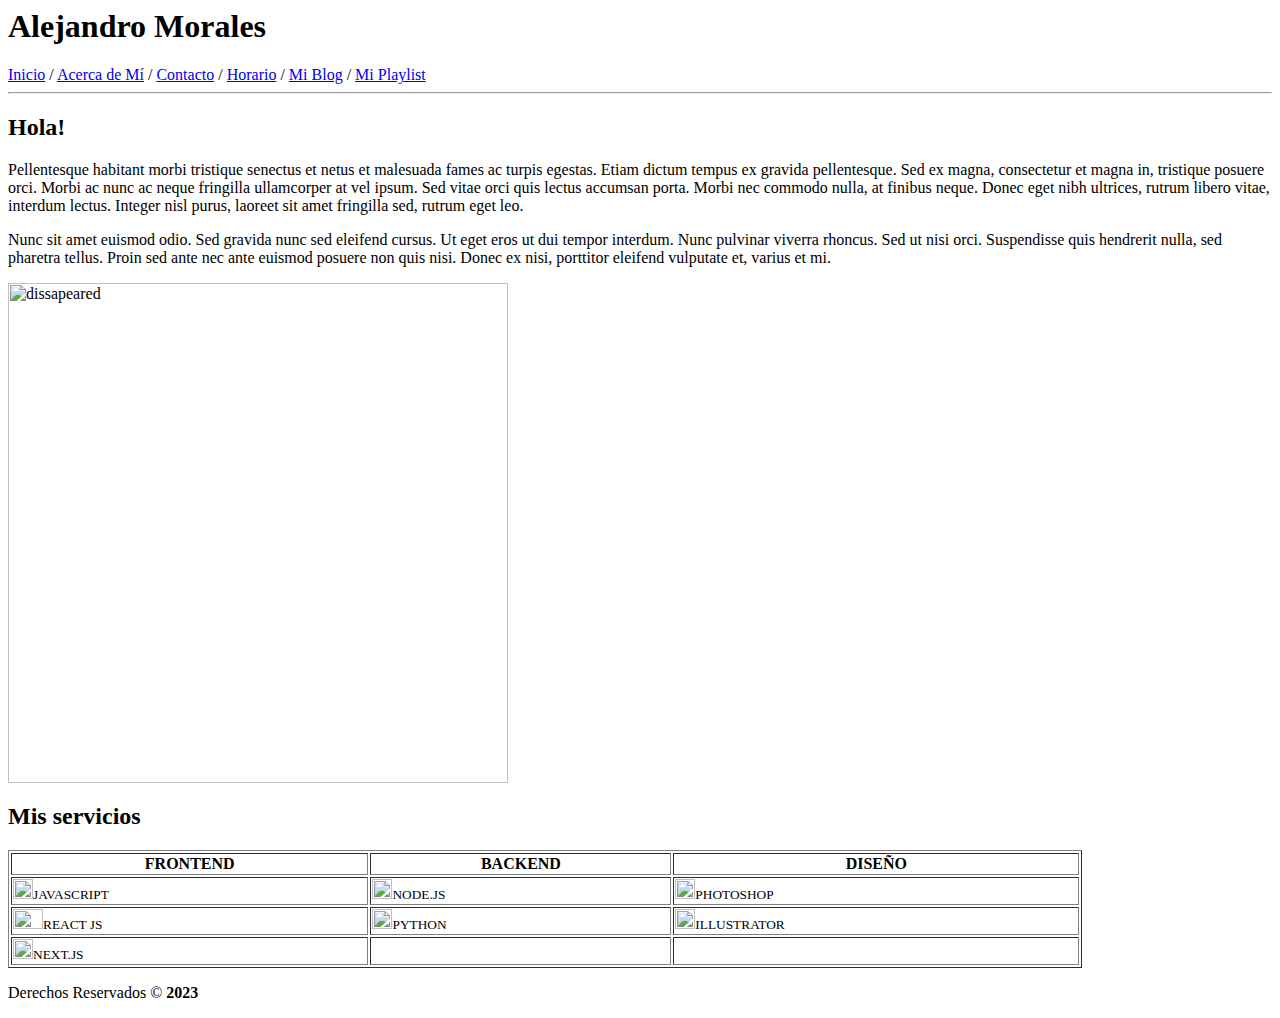
==== acerca_de_mi.html @ b440c9bf "wrap with main tag" ====
<html>

<head>
    <title>Mi primer blog</title>
</head>

<body>
    <header>
        <h1>Alejandro Morales</h1>
        <nav>
            <a href="./index.html">Inicio</a> <span>/</span>
            <a href="./acerca_de_mi.html">Acerca de Mí</a> <span>/</span>
            <a href="./contacto.html">Contacto</a> <span>/</span>
            <a href="./horario.html">Horario</a> <span>/</span>
            <a href="./mi_blog.html">Mi Blog</a> <span>/</span>
            <a href="./mi_playlist.html">Mi Playlist</a>
        </nav>
        <hr>
    </header>
    <main>
        <h2>Hola!</h2>
        <p>Pellentesque habitant morbi tristique senectus et netus et malesuada fames ac turpis egestas. Etiam dictum
            tempus
            ex gravida pellentesque. Sed ex magna, consectetur et magna in, tristique posuere orci. Morbi ac nunc ac
            neque
            fringilla ullamcorper at vel ipsum. Sed vitae orci quis lectus accumsan porta. Morbi nec commodo nulla, at
            finibus neque. Donec eget nibh ultrices, rutrum libero vitae, interdum lectus. Integer nisl purus, laoreet
            sit
            amet fringilla sed, rutrum eget leo.</p>
        <p>Nunc sit amet euismod odio. Sed gravida nunc sed eleifend cursus. Ut eget eros ut dui tempor interdum. Nunc
            pulvinar viverra rhoncus. Sed ut nisi orci. Suspendisse quis hendrerit nulla, sed pharetra tellus. Proin sed
            ante nec ante euismod posuere non quis nisi. Donec ex nisi, porttitor eleifend vulputate et, varius et mi.
        </p>
        <img src="./assets/images/acerca_de_mi.jpg" width="500" alt="dissapeared" />
        </br>
        <h2>Mis servicios</h2>
        <table border="1" width="85%">
            <tr>
                <th>FRONTEND</th>
                <th>BACKEND</th>
                <th>DISEÑO</th>
            </tr>
            <tr>
                <td><img src="https://upload.wikimedia.org/wikipedia/commons/thumb/9/99/Unofficial_JavaScript_logo_2.svg/800px-Unofficial_JavaScript_logo_2.svg.png"
                        width="20" height="20" alt="logo_out"><small>JAVASCRIPT</small></td>
                <td><img src="https://png2.cleanpng.com/sh/dc4c1ba628baebfc2981be6e3094924a/L0KzQYm3VMI2N5d1j5H0aYP2gLBuTf5wbJYyguU2anH5ccTqkvlxfF58fdQ2YYDzfLrqggRqd58yfep5cnX2g37xk71kd551RadqZUDpSIXsVfU4PWQ8RqI9NkS8RIaBUcUzPGcAS6ICMEO7Roq1kP5o/kisspng-node-js-javascript-web-application-express-js-comp-5ae0f84e5e7537.0464945815246930703869.png"
                        width="20" height="20" alt="logo_out"><small>NODE.JS</small></td>
                <td><img src="https://1000marcas.net/wp-content/uploads/2020/01/Photoshop-Logo.png" width="20"
                        height="20" alt="logo_out"><small>PHOTOSHOP</small></td>
            </tr>
            <tr>
                <td><img src="https://wiki.tino.org/wp-content/uploads/2021/09/pasted-image-0.png" width="30"
                        height="20" alt="logo_out"><small>REACT JS</small></td>
                <td><img src="https://upload.wikimedia.org/wikipedia/commons/c/c3/Python-logo-notext.svg" width="20"
                        height="20" alt="logo_out"><small>PYTHON</small></td>
                <td><img src="https://hostore.com.uy/wp-content/uploads/2018/04/illustrator.png" width="20" height="20"
                        alt="logo_out"><small>ILLUSTRATOR</small></td>
            </tr>
            <tr>
                <td><img src="https://www.aplyca.com/_next/image?url=https%3A%2F%2Fimages.ctfassets.net%2Fc63hsprlvlya%2FIacLLeOBR5WCvdCPqKuff%2Fa57a4dc79978ad9e141972054ce9f71e%2Fnextjs3.webp&w=1080&q=75"
                        width="20" height="20" alt="logo_out"><small>NEXT.JS</small></td>
                <td></td>
                <td></td>
            </tr>
        </table>
    </main>
    <footer>
        <p>Derechos Reservados &copy; <strong>2023</strong></p>
    </footer>
</body>

</html>
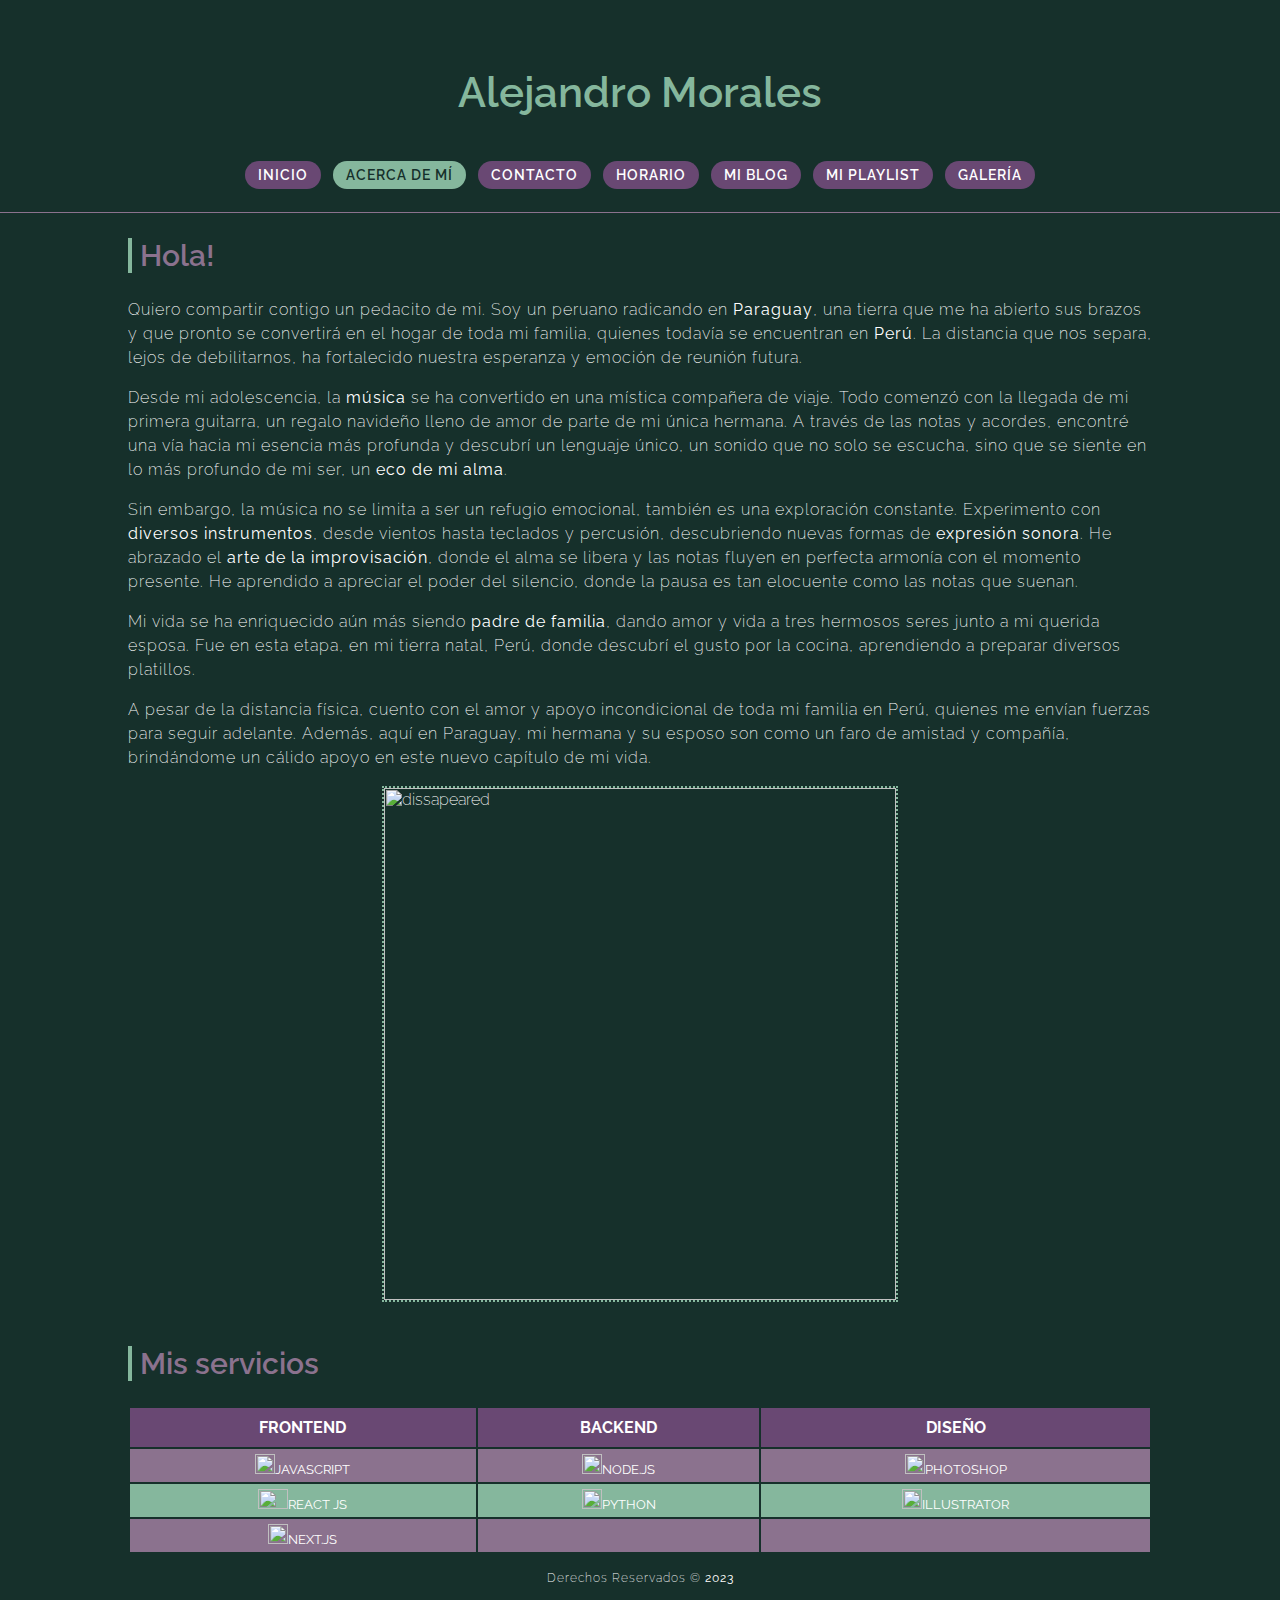
==== commit 997b9261: "some font change to strong" ====
--- a/acerca_de_mi.html
+++ b/acerca_de_mi.html
@@ -2,6 +2,8 @@
 
 <head>
     <title>Mi primer blog</title>
+    <link rel="stylesheet" href="./assets/css/styles.css" type="text/css">
+    <link rel="stylesheet" href="./assets/css/acerca_de_mi.css" type="text/css">
 </head>
 
 <body>
@@ -9,59 +11,81 @@
         <h1>Alejandro Morales</h1>
         <nav>
             <a href="./index.html">Inicio</a> <span>/</span>
-            <a href="./acerca_de_mi.html">Acerca de Mí</a> <span>/</span>
+            <a href="./acerca_de_mi.html" class="active">Acerca de Mí</a> <span>/</span>
             <a href="./contacto.html">Contacto</a> <span>/</span>
             <a href="./horario.html">Horario</a> <span>/</span>
             <a href="./mi_blog.html">Mi Blog</a> <span>/</span>
-            <a href="./mi_playlist.html">Mi Playlist</a>
+            <a href="./mi_playlist.html">Mi Playlist</a><span>/</span>
+            <a href="./galeria.html">Galería</a>
         </nav>
         <hr>
     </header>
     <main>
         <h2>Hola!</h2>
-        <p>Pellentesque habitant morbi tristique senectus et netus et malesuada fames ac turpis egestas. Etiam dictum
-            tempus
-            ex gravida pellentesque. Sed ex magna, consectetur et magna in, tristique posuere orci. Morbi ac nunc ac
-            neque
-            fringilla ullamcorper at vel ipsum. Sed vitae orci quis lectus accumsan porta. Morbi nec commodo nulla, at
-            finibus neque. Donec eget nibh ultrices, rutrum libero vitae, interdum lectus. Integer nisl purus, laoreet
-            sit
-            amet fringilla sed, rutrum eget leo.</p>
-        <p>Nunc sit amet euismod odio. Sed gravida nunc sed eleifend cursus. Ut eget eros ut dui tempor interdum. Nunc
-            pulvinar viverra rhoncus. Sed ut nisi orci. Suspendisse quis hendrerit nulla, sed pharetra tellus. Proin sed
-            ante nec ante euismod posuere non quis nisi. Donec ex nisi, porttitor eleifend vulputate et, varius et mi.
+        <p>Quiero compartir contigo un pedacito de mi. Soy un peruano
+            radicando en <strong>Paraguay</strong>, una tierra que me ha abierto sus brazos y que pronto se convertirá
+            en el hogar de toda mi familia, quienes todavía se encuentran en <strong>Perú</strong>. La distancia que nos
+            separa, lejos de debilitarnos, ha fortalecido nuestra esperanza y emoción de reunión futura.
         </p>
-        <img src="./assets/images/acerca_de_mi.jpg" width="500" alt="dissapeared" />
+        <p>Desde mi adolescencia, la <strong>música</strong> se ha convertido en una mística compañera de viaje. Todo comenzó con la
+            llegada de mi primera guitarra, un regalo navideño lleno de amor de parte de mi única hermana. A través de
+            las notas y acordes, encontré una vía hacia mi esencia más profunda y descubrí un lenguaje único, un sonido
+            que no solo se escucha, sino que se siente en lo más profundo de mi ser, un <strong>eco de mi alma</strong>.
+        </p>
+        <p>Sin embargo, la música no se limita a ser un refugio emocional, también es una exploración constante.
+            Experimento con
+            <strong>diversos instrumentos</strong>, desde vientos hasta teclados y percusión, descubriendo nuevas formas de <strong>expresión
+            sonora</strong>. He abrazado el <strong>arte de la improvisación</strong>, donde el alma se libera y las notas fluyen en perfecta
+            armonía con el momento presente. He aprendido a apreciar el poder del silencio, donde la pausa
+            es tan elocuente como las notas que suenan.
+        </p>
+        <p>
+            Mi vida se ha enriquecido aún más siendo <strong>padre de familia</strong>, dando amor y vida a tres hermosos seres junto a
+            mi querida esposa. Fue en esta etapa, en mi tierra natal, Perú, donde descubrí el gusto por la cocina,
+            aprendiendo a preparar diversos platillos.
+        </p>
+        <p>A pesar de la distancia física, cuento con el amor y apoyo incondicional de toda mi familia en Perú, quienes
+            me envían fuerzas para seguir adelante. Además, aquí en Paraguay, mi hermana y su esposo son como un faro de
+            amistad y compañía, brindándome un cálido apoyo en este nuevo capítulo de mi vida.
+        </p>
+
+        <div>
+            <img src="./assets/images/acerca_de_mi.jpg" width="512" alt="dissapeared" />
+        </div>
         </br>
         <h2>Mis servicios</h2>
-        <table border="1" width="85%">
-            <tr>
-                <th>FRONTEND</th>
-                <th>BACKEND</th>
-                <th>DISEÑO</th>
-            </tr>
-            <tr>
-                <td><img src="https://upload.wikimedia.org/wikipedia/commons/thumb/9/99/Unofficial_JavaScript_logo_2.svg/800px-Unofficial_JavaScript_logo_2.svg.png"
-                        width="20" height="20" alt="logo_out"><small>JAVASCRIPT</small></td>
-                <td><img src="https://png2.cleanpng.com/sh/dc4c1ba628baebfc2981be6e3094924a/L0KzQYm3VMI2N5d1j5H0aYP2gLBuTf5wbJYyguU2anH5ccTqkvlxfF58fdQ2YYDzfLrqggRqd58yfep5cnX2g37xk71kd551RadqZUDpSIXsVfU4PWQ8RqI9NkS8RIaBUcUzPGcAS6ICMEO7Roq1kP5o/kisspng-node-js-javascript-web-application-express-js-comp-5ae0f84e5e7537.0464945815246930703869.png"
-                        width="20" height="20" alt="logo_out"><small>NODE.JS</small></td>
-                <td><img src="https://1000marcas.net/wp-content/uploads/2020/01/Photoshop-Logo.png" width="20"
-                        height="20" alt="logo_out"><small>PHOTOSHOP</small></td>
-            </tr>
-            <tr>
-                <td><img src="https://wiki.tino.org/wp-content/uploads/2021/09/pasted-image-0.png" width="30"
-                        height="20" alt="logo_out"><small>REACT JS</small></td>
-                <td><img src="https://upload.wikimedia.org/wikipedia/commons/c/c3/Python-logo-notext.svg" width="20"
-                        height="20" alt="logo_out"><small>PYTHON</small></td>
-                <td><img src="https://hostore.com.uy/wp-content/uploads/2018/04/illustrator.png" width="20" height="20"
-                        alt="logo_out"><small>ILLUSTRATOR</small></td>
-            </tr>
-            <tr>
-                <td><img src="https://www.aplyca.com/_next/image?url=https%3A%2F%2Fimages.ctfassets.net%2Fc63hsprlvlya%2FIacLLeOBR5WCvdCPqKuff%2Fa57a4dc79978ad9e141972054ce9f71e%2Fnextjs3.webp&w=1080&q=75"
-                        width="20" height="20" alt="logo_out"><small>NEXT.JS</small></td>
-                <td></td>
-                <td></td>
-            </tr>
+        <table width="100%" class="acerca_de_mi">
+            <thead>
+                <tr>
+                    <th>FRONTEND</th>
+                    <th>BACKEND</th>
+                    <th>DISEÑO</th>
+                </tr>
+            </thead>
+            <tbody>
+                <tr>
+                    <td><img src="https://upload.wikimedia.org/wikipedia/commons/thumb/9/99/Unofficial_JavaScript_logo_2.svg/800px-Unofficial_JavaScript_logo_2.svg.png"
+                            width="20" height="20" alt="logo_out"><small>JAVASCRIPT</small></td>
+                    <td><img src="https://upload.wikimedia.org/wikipedia/commons/d/d9/Node.js_logo.svg" width="20"
+                            height="20" alt="logo_out"><small>NODE.JS</small></td>
+                    <td><img src="https://1000marcas.net/wp-content/uploads/2020/01/Photoshop-Logo.png" width="20"
+                            height="20" alt="logo_out"><small>PHOTOSHOP</small></td>
+                </tr>
+                <tr>
+                    <td><img src="https://wiki.tino.org/wp-content/uploads/2021/09/pasted-image-0.png" width="30"
+                            height="20" alt="logo_out"><small>REACT JS</small></td>
+                    <td><img src="https://upload.wikimedia.org/wikipedia/commons/c/c3/Python-logo-notext.svg" width="20"
+                            height="20" alt="logo_out"><small>PYTHON</small></td>
+                    <td><img src="https://hostore.com.uy/wp-content/uploads/2018/04/illustrator.png" width="20"
+                            height="20" alt="logo_out"><small>ILLUSTRATOR</small></td>
+                </tr>
+                <tr>
+                    <td><img src="https://www.aplyca.com/_next/image?url=https%3A%2F%2Fimages.ctfassets.net%2Fc63hsprlvlya%2FIacLLeOBR5WCvdCPqKuff%2Fa57a4dc79978ad9e141972054ce9f71e%2Fnextjs3.webp&w=1080&q=75"
+                            width="20" height="20" alt="logo_out"><small>NEXT.JS</small></td>
+                    <td></td>
+                    <td></td>
+                </tr>
+            </tbody>
         </table>
     </main>
     <footer>
--- a/assets/css/styles.css
+++ b/assets/css/styles.css
@@ -0,0 +1,168 @@
+  @import url('https://fonts.googleapis.com/css2?family=Raleway:wght@200;400;600&display=swap');
+  @import url('./variables.css');
+
+  body {
+      background: var(--color-one);
+      color: var(--color-white);
+      font-size: 16px;
+      font-family: 'Raleway', sans-serif;
+      font-weight: 200;
+      margin: 0px;
+  }
+
+  header {
+      padding-top: 40px;
+  }
+
+  h1 {
+      font-size: 42px;
+      color: var(--color-four);
+      text-align: center;
+      font-weight: 600;
+      padding-bottom: 20px;
+  }
+
+  h2 {
+      font-size: 30px;
+      color: var(--color-three);
+      text-align: left;
+      font-weight: 600;
+      border-left-style: solid;
+      border-left-width: 4px;
+      border-left-color: var(--color-four);
+      padding-left: 8px;
+  }
+
+  nav {
+      text-align: center;
+      padding-bottom: 20px;
+  }
+
+  nav a {
+      text-decoration: none;
+      color: var(--color-white);
+      text-transform: uppercase;
+      font-size: 14px;
+      letter-spacing: 1px;
+      background-color: var(--color-two);
+      border-radius: 20px;
+      padding: 6px 13px;
+      margin-left: 4px;
+      margin-right: 4px;
+      font-weight: 600;
+  }
+
+  nav a:hover {
+    background-color: var(--color-three);
+  }
+
+  nav a.active {
+      background-color: var(--color-four);
+      color: var(--color-one);
+  }
+
+  nav span {
+      display: none;
+  }
+
+  ul li a {
+      text-decoration: none;
+      color: var(--color-white);
+      font-size: 14px;
+      letter-spacing: 1px;
+  }
+
+  main {
+      width: 1024px;
+      margin: 0px auto;
+  }
+
+  footer {
+      text-align: center;
+      font-size: 12px;
+  }
+
+  div img {
+      margin: 0px auto;
+      display: block;
+      border-style: dotted;
+      border-width: 2px;
+      border-color: var(--color-four);
+  }
+
+  hr {
+      height: 1px;
+      background: var(--color-three);
+      border: none;
+  }
+
+table {
+    border: 1px;
+}
+
+  table thead tr th {
+    padding-top: 10px;
+    padding-bottom: 10px;
+
+  }
+
+  table tbody tr td {
+    padding-top: 5px;
+    padding-bottom: 5px;
+    text-align: center;
+  }
+
+  p {
+    line-height: 24px;
+    letter-spacing: 1px;
+  }
+
+/*social media links*/
+ul.social-media {
+    display:flex;
+    gap: 8px;
+    list-style: none;
+    margin: 0px;
+    padding: 0px;
+    margin-top: 5px;
+}
+
+  ul.social-media > li > a > svg {
+    width: 20px;
+    height: 20px;
+    fill: white;
+}
+
+ul.social-media > li > a {
+    display: flex;
+    gap: 8px;
+    align-items: center;
+    padding-left: 8px;
+    padding-right: 8px;
+}
+
+ul li a {
+    border-radius: 4px;
+    display:inline-block;
+    padding: 4px;
+    font-weight: 600;
+}
+
+ul li a.facebook {
+    background-color:#4267b2;    
+}
+ul li a.facebook:hover {
+    background-color: #6f82a9;
+  }
+ul li a.twitter {
+    background-color: #1f9cea;
+}
+ul li a.twitter:hover {
+    background-color:#69bbee;
+  }
+ul li a.linkedin {
+    background-color:#0277b5;
+}
+ul li a.linkedin:hover {
+    background-color: #50829c;
+  }--- a/assets/css/acerca_de_mi.css
+++ b/assets/css/acerca_de_mi.css
@@ -0,0 +1,17 @@
+table > thead > tr {
+    background-color: var(--color-two); 
+}
+
+table > thead > tr > th:nth-child(2) {
+ background-color: var(--color-two); 
+}
+
+table > tbody > tr:nth-child(odd) {
+ background-color: var(--color-three);
+}
+
+table > tbody > tr:nth-child(even) {
+ background-color: var(--color-four);
+}
+
+
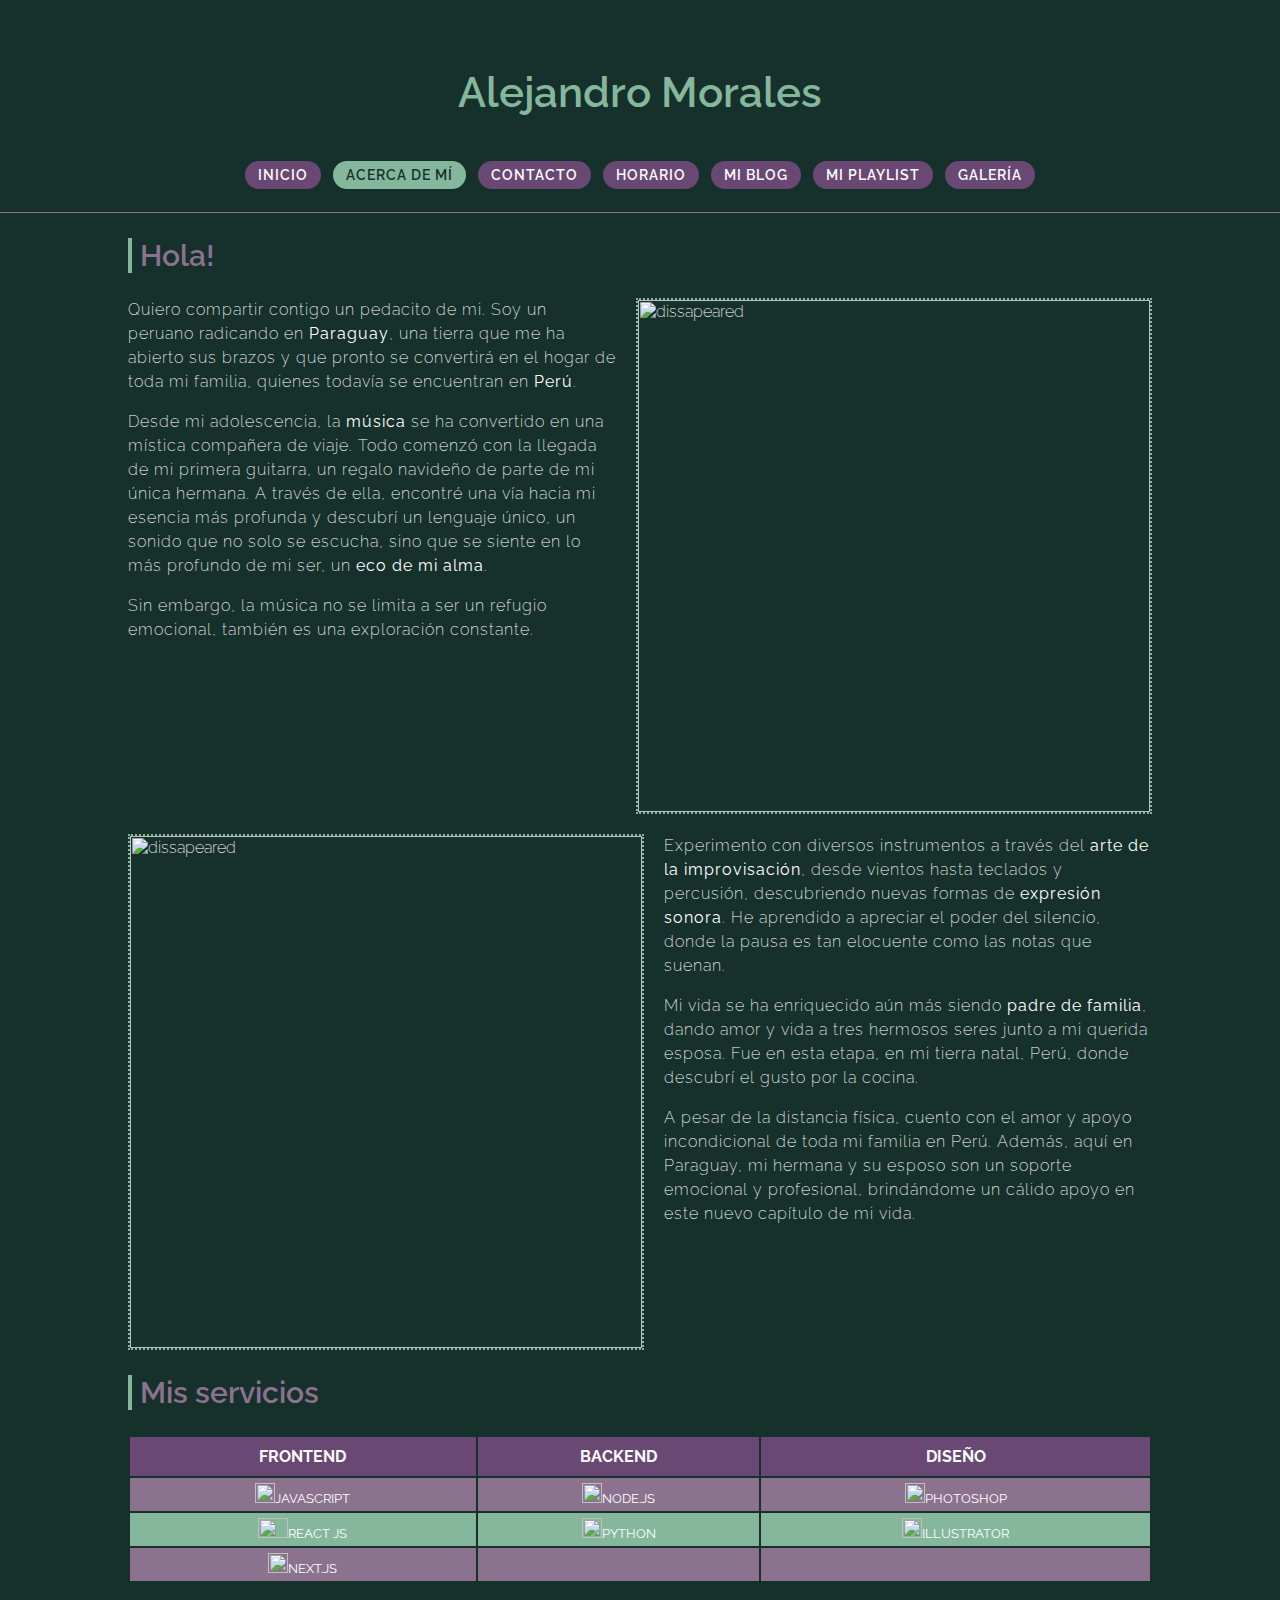
==== commit 2144963d: "update display flex and text" ====
--- a/acerca_de_mi.html
+++ b/acerca_de_mi.html
@@ -22,37 +22,54 @@
     </header>
     <main>
         <h2>Hola!</h2>
-        <p>Quiero compartir contigo un pedacito de mi. Soy un peruano
-            radicando en <strong>Paraguay</strong>, una tierra que me ha abierto sus brazos y que pronto se convertirá
-            en el hogar de toda mi familia, quienes todavía se encuentran en <strong>Perú</strong>. La distancia que nos
-            separa, lejos de debilitarnos, ha fortalecido nuestra esperanza y emoción de reunión futura.
-        </p>
-        <p>Desde mi adolescencia, la <strong>música</strong> se ha convertido en una mística compañera de viaje. Todo comenzó con la
-            llegada de mi primera guitarra, un regalo navideño lleno de amor de parte de mi única hermana. A través de
-            las notas y acordes, encontré una vía hacia mi esencia más profunda y descubrí un lenguaje único, un sonido
-            que no solo se escucha, sino que se siente en lo más profundo de mi ser, un <strong>eco de mi alma</strong>.
-        </p>
-        <p>Sin embargo, la música no se limita a ser un refugio emocional, también es una exploración constante.
-            Experimento con
-            <strong>diversos instrumentos</strong>, desde vientos hasta teclados y percusión, descubriendo nuevas formas de <strong>expresión
-            sonora</strong>. He abrazado el <strong>arte de la improvisación</strong>, donde el alma se libera y las notas fluyen en perfecta
-            armonía con el momento presente. He aprendido a apreciar el poder del silencio, donde la pausa
-            es tan elocuente como las notas que suenan.
-        </p>
-        <p>
-            Mi vida se ha enriquecido aún más siendo <strong>padre de familia</strong>, dando amor y vida a tres hermosos seres junto a
-            mi querida esposa. Fue en esta etapa, en mi tierra natal, Perú, donde descubrí el gusto por la cocina,
-            aprendiendo a preparar diversos platillos.
-        </p>
-        <p>A pesar de la distancia física, cuento con el amor y apoyo incondicional de toda mi familia en Perú, quienes
-            me envían fuerzas para seguir adelante. Además, aquí en Paraguay, mi hermana y su esposo son como un faro de
-            amistad y compañía, brindándome un cálido apoyo en este nuevo capítulo de mi vida.
-        </p>
+        <div class="about_me_text mb_20">
+            <div>
+                <p>Quiero compartir contigo un pedacito de mi. Soy un peruano
+                    radicando en <strong>Paraguay</strong>, una tierra que me ha abierto sus brazos y que pronto se
+                    convertirá
+                    en el hogar de toda mi familia, quienes todavía se encuentran en <strong>Perú</strong>.
+                </p>
+                <p>Desde mi adolescencia, la <strong>música</strong> se ha convertido en una mística compañera de viaje.
+                    Todo comenzó con la
+                    llegada de mi primera guitarra, un regalo navideño de parte de mi única hermana. A
+                    través de
+                    ella, encontré una vía hacia mi esencia más profunda y descubrí un lenguaje único, un
+                    sonido
+                    que no solo se escucha, sino que se siente en lo más profundo de mi ser, un <strong>eco de mi
+                        alma</strong>.
+                </p>
+                <p>Sin embargo, la música no se limita a ser un refugio emocional, también es una exploración constante.
+                </p>
+            </div>
+            <div>
+                <img src="./assets/images/acerca_de_mi.jpg" width="512" alt="dissapeared" />
+            </div>
+        </div>
+        <div class="about_me_text">
+            <div>
+                <img src="./assets/images/acerca_de_mi.jpg" width="512" alt="dissapeared" />
+            </div>
+            <div>
+                <p>Experimento con
+                    diversos instrumentos a través del <strong>arte de la improvisación</strong>, desde vientos hasta
+                    teclados y percusión, descubriendo
+                    nuevas formas de <strong>expresión
+                        sonora</strong>. He aprendido a apreciar el poder del silencio, donde la pausa
+                    es tan elocuente como las notas que suenan.
+                </p>
+                <p>
+                    Mi vida se ha enriquecido aún más siendo <strong>padre de familia</strong>, dando amor y vida a tres
+                    hermosos seres junto a
+                    mi querida esposa. Fue en esta etapa, en mi tierra natal, Perú, donde descubrí el gusto por la
+                    cocina.
+                </p>
+                <p>A pesar de la distancia física, cuento con el amor y apoyo incondicional de toda mi familia en Perú.
+                    Además, aquí en Paraguay, mi hermana y su esposo son un soporte emocional y profesional, brindándome
+                    un cálido apoyo en este nuevo capítulo de mi vida.
+                </p>
+            </div>
 
-        <div>
-            <img src="./assets/images/acerca_de_mi.jpg" width="512" alt="dissapeared" />
         </div>
-        </br>
         <h2>Mis servicios</h2>
         <table width="100%" class="acerca_de_mi">
             <thead>
--- a/assets/css/styles.css
+++ b/assets/css/styles.css
@@ -82,6 +82,20 @@
       font-size: 12px;
   }
 
+div.introduction-phrases-and-image {
+    display:flex;
+    gap: 20px;
+}
+
+div.introduction-phrases-and-image p:first-of-type {
+    margin-top: initial;
+}
+
+.mb_20{
+    margin-bottom: 20px;
+
+}
+
   div img {
       margin: 0px auto;
       display: block;
@@ -127,11 +141,12 @@
     margin-top: 5px;
 }
 
-  ul.social-media > li > a > svg {
+  ul.social-media > li > a > svg, ul.social-media > li > a > svg > path {
     width: 20px;
     height: 20px;
     fill: white;
 }
+
 
 ul.social-media > li > a {
     display: flex;
@@ -154,15 +169,23 @@
 ul li a.facebook:hover {
     background-color: #6f82a9;
   }
-ul li a.twitter {
-    background-color: #1f9cea;
+ul li a.github {
+    background-color: #9b59b6;
+    gap: 3px;
 }
-ul li a.twitter:hover {
-    background-color:#69bbee;
+ul li a.github:hover {
+    background-color:#b38fc2;
   }
 ul li a.linkedin {
     background-color:#0277b5;
 }
 ul li a.linkedin:hover {
     background-color: #50829c;
+  }
+
+  ul li a.twitter {
+    background-color: #1f9cea;
+}
+ul li a.twitter:hover {
+    background-color:#69bbee;
   }--- a/assets/css/acerca_de_mi.css
+++ b/assets/css/acerca_de_mi.css
@@ -14,4 +14,11 @@
  background-color: var(--color-four);
 }
 
+div.about_me_text {
+    display: flex;
+    gap: 20px;
+}
 
+div.about_me_text p:first-of-type {
+    margin-top: initial ;
+}
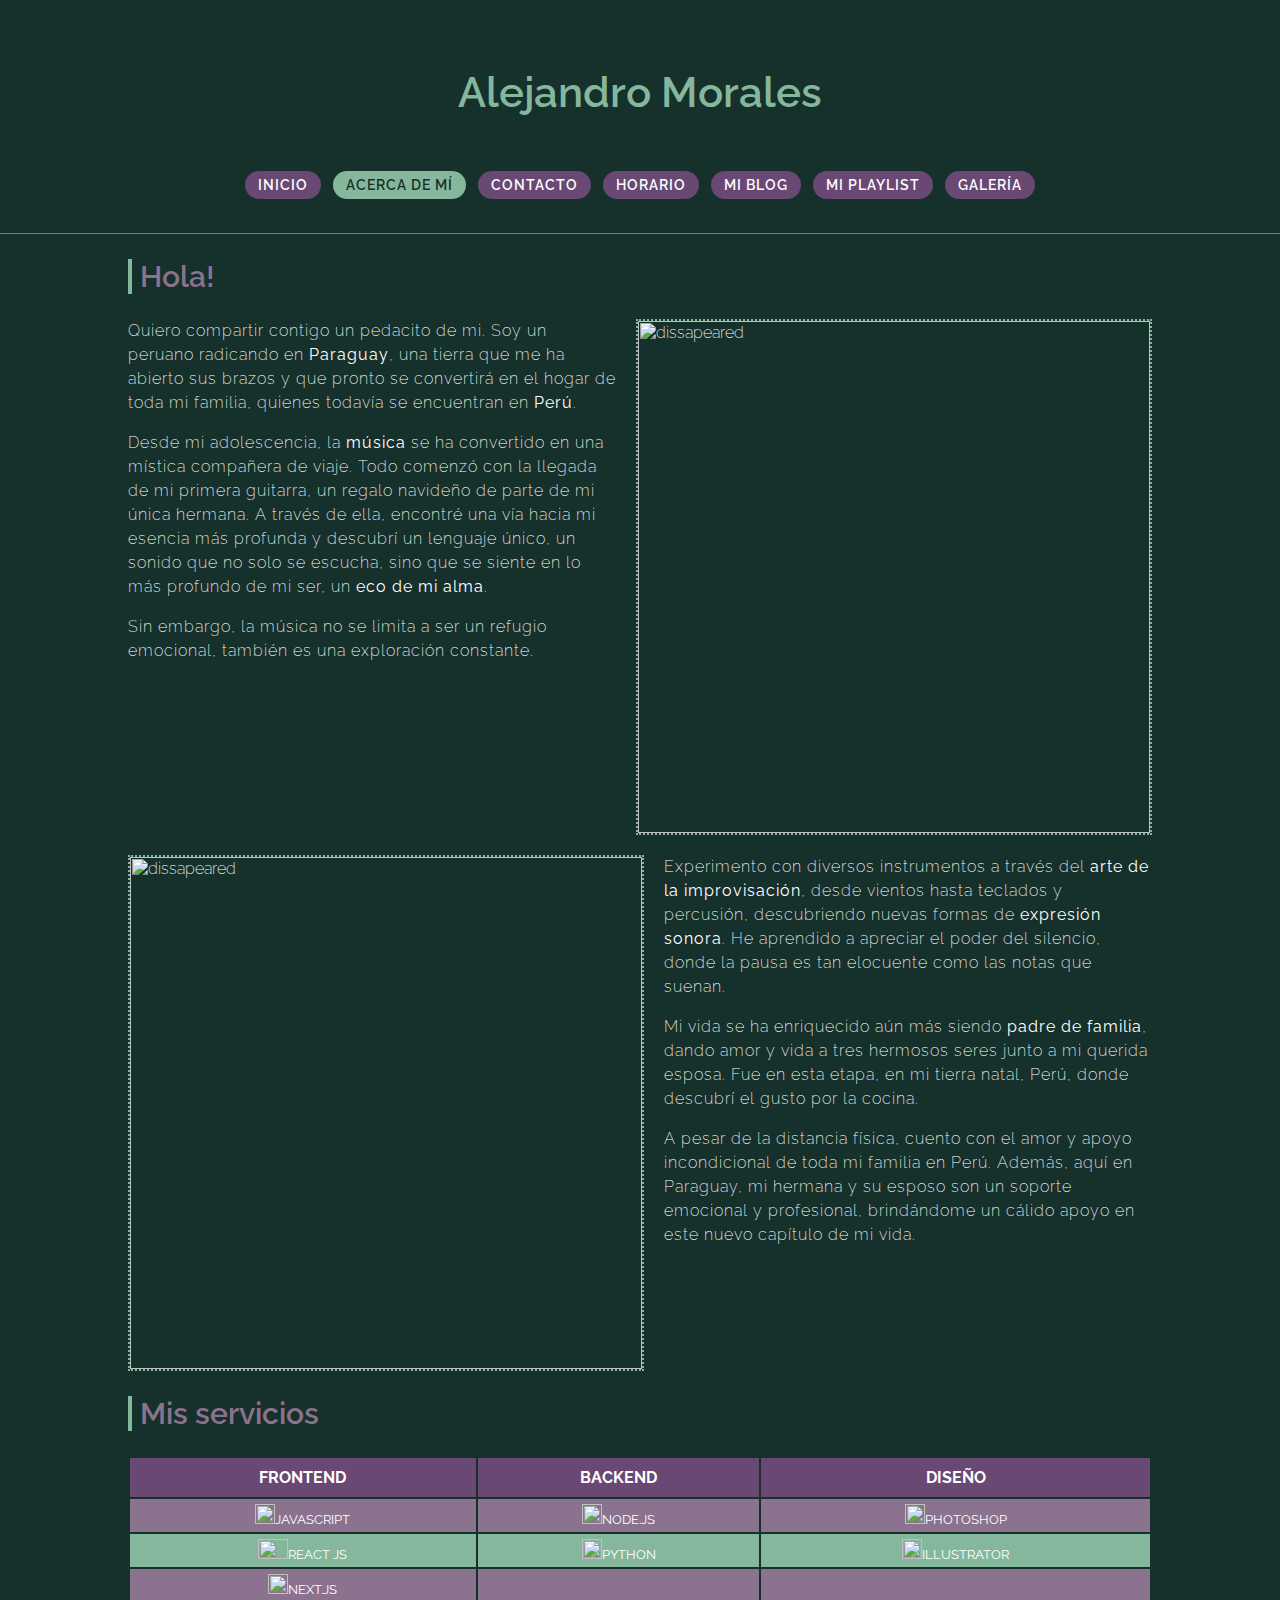
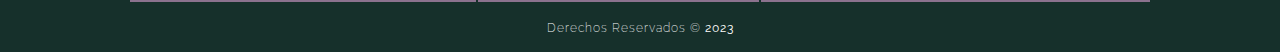
==== commit 7df76c1c: "responsive added" ====
--- a/acerca_de_mi.html
+++ b/acerca_de_mi.html
@@ -4,6 +4,11 @@
     <title>Mi primer blog</title>
     <link rel="stylesheet" href="./assets/css/styles.css" type="text/css">
     <link rel="stylesheet" href="./assets/css/acerca_de_mi.css" type="text/css">
+    <meta charset="UTF-8">
+    <meta name="description" content="Soy un peruano radicando en Paraguay...">
+    <meta name="keywords" content="música, arte de la improvisación, expresión sonora, padre de familia">
+    <meta name="author" content="Alejandro Morales Landeo">
+    <meta name="viewport" content="width=device-width, initial-scale=1.0">
 </head>
 
 <body>
@@ -45,7 +50,7 @@
                 <img src="./assets/images/acerca_de_mi.jpg" width="512" alt="dissapeared" />
             </div>
         </div>
-        <div class="about_me_text">
+        <div class="about_me_text mb_20 order_text_image">
             <div>
                 <img src="./assets/images/acerca_de_mi.jpg" width="512" alt="dissapeared" />
             </div>
--- a/assets/css/styles.css
+++ b/assets/css/styles.css
@@ -50,10 +50,11 @@
       margin-left: 4px;
       margin-right: 4px;
       font-weight: 600;
+      line-height: 40px;
   }
 
   nav a:hover {
-    background-color: var(--color-three);
+      background-color: var(--color-three);
   }
 
   nav a.active {
@@ -77,115 +78,139 @@
       margin: 0px auto;
   }
 
+  @media (max-width: 420px) {
+      main {
+          width: 90%;
+      }
+  }
+
   footer {
       text-align: center;
       font-size: 12px;
   }
 
-div.introduction-phrases-and-image {
-    display:flex;
-    gap: 20px;
-}
-
-div.introduction-phrases-and-image p:first-of-type {
-    margin-top: initial;
-}
-
-.mb_20{
-    margin-bottom: 20px;
-
-}
-
-  div img {
-      margin: 0px auto;
-      display: block;
-      border-style: dotted;
-      border-width: 2px;
-      border-color: var(--color-four);
-  }
-
-  hr {
-      height: 1px;
-      background: var(--color-three);
-      border: none;
-  }
-
-table {
-    border: 1px;
-}
-
-  table thead tr th {
-    padding-top: 10px;
-    padding-bottom: 10px;
-
-  }
-
-  table tbody tr td {
-    padding-top: 5px;
-    padding-bottom: 5px;
-    text-align: center;
-  }
-
-  p {
-    line-height: 24px;
-    letter-spacing: 1px;
-  }
-
-/*social media links*/
-ul.social-media {
-    display:flex;
-    gap: 8px;
-    list-style: none;
-    margin: 0px;
-    padding: 0px;
-    margin-top: 5px;
-}
-
-  ul.social-media > li > a > svg, ul.social-media > li > a > svg > path {
-    width: 20px;
-    height: 20px;
-    fill: white;
-}
-
-
-ul.social-media > li > a {
-    display: flex;
-    gap: 8px;
-    align-items: center;
-    padding-left: 8px;
-    padding-right: 8px;
-}
-
-ul li a {
-    border-radius: 4px;
-    display:inline-block;
-    padding: 4px;
-    font-weight: 600;
-}
-
-ul li a.facebook {
-    background-color:#4267b2;    
-}
-ul li a.facebook:hover {
-    background-color: #6f82a9;
-  }
-ul li a.github {
-    background-color: #9b59b6;
-    gap: 3px;
-}
-ul li a.github:hover {
-    background-color:#b38fc2;
-  }
-ul li a.linkedin {
-    background-color:#0277b5;
-}
-ul li a.linkedin:hover {
-    background-color: #50829c;
-  }
-
-  ul li a.twitter {
-    background-color: #1f9cea;
-}
-ul li a.twitter:hover {
-    background-color:#69bbee;
-  }+  div.introduction-phrases-and-image {
+      display: flex;
+      gap: 20px;
+  }
+
+  div.introduction-phrases-and-image p:first-of-type {
+      margin-top: initial;
+  }
+
+  @media (max-width: 420px) {
+      div.introduction-phrases-and-image {
+          display: block;
+
+      }
+
+      div.introduction-phrases-and-image img {
+          width: 100%;
+      }
+    }
+    
+      .mb_20 {
+          margin-bottom: 20px;
+
+      }
+
+      div img {
+          margin: 0px auto;
+          display: block;
+          border-style: dotted;
+          border-width: 2px;
+          border-color: var(--color-four);
+      }
+
+      hr {
+          height: 1px;
+          background: var(--color-three);
+          border: none;
+      }
+
+      table {
+          border: 1px;
+      }
+
+      table thead tr th {
+          padding-top: 10px;
+          padding-bottom: 10px;
+
+      }
+
+      table tbody tr td {
+          padding-top: 5px;
+          padding-bottom: 5px;
+          text-align: center;
+      }
+
+      p {
+          line-height: 24px;
+          letter-spacing: 1px;
+      }
+
+      /*social media links*/
+      ul.social-media {
+          display: flex;
+          gap: 8px;
+          list-style: none;
+          margin: 0px;
+          padding: 0px;
+          margin-top: 5px;
+      }
+
+      ul.social-media>li>a>svg,
+      ul.social-media>li>a>svg>path {
+          width: 20px;
+          height: 20px;
+          fill: white;
+      }
+
+
+      ul.social-media>li>a {
+          display: flex;
+          gap: 8px;
+          align-items: center;
+          padding-left: 8px;
+          padding-right: 8px;
+      }
+
+      ul li a {
+          border-radius: 4px;
+          display: inline-block;
+          padding: 4px;
+          font-weight: 600;
+      }
+
+      ul li a.facebook {
+          background-color: #4267b2;
+      }
+
+      ul li a.facebook:hover {
+          background-color: #6f82a9;
+      }
+
+      ul li a.github {
+          background-color: #9b59b6;
+          gap: 3px;
+      }
+
+      ul li a.github:hover {
+          background-color: #b38fc2;
+      }
+
+      ul li a.linkedin {
+          background-color: #0277b5;
+      }
+
+      ul li a.linkedin:hover {
+          background-color: #50829c;
+      }
+
+      ul li a.twitter {
+          background-color: #1f9cea;
+      }
+
+      ul li a.twitter:hover {
+          background-color: #69bbee;
+      }--- a/assets/css/acerca_de_mi.css
+++ b/assets/css/acerca_de_mi.css
@@ -1,17 +1,17 @@
-table > thead > tr {
-    background-color: var(--color-two); 
+table>thead>tr {
+    background-color: var(--color-two);
 }
 
-table > thead > tr > th:nth-child(2) {
- background-color: var(--color-two); 
+table>thead>tr>th:nth-child(2) {
+    background-color: var(--color-two);
 }
 
-table > tbody > tr:nth-child(odd) {
- background-color: var(--color-three);
+table>tbody>tr:nth-child(odd) {
+    background-color: var(--color-three);
 }
 
-table > tbody > tr:nth-child(even) {
- background-color: var(--color-four);
+table>tbody>tr:nth-child(even) {
+    background-color: var(--color-four);
 }
 
 div.about_me_text {
@@ -19,6 +19,27 @@
     gap: 20px;
 }
 
+/*tiene un alcance menor al nth-child, no se utliza mucho pero sirve para el caso a modificar el atributo*/
 div.about_me_text p:first-of-type {
-    margin-top: initial ;
+    margin-top: initial;
 }
+
+@media (max-width: 420px) {
+    /* convierte una fila a una columna (abajo hacia arriba)*/
+    .about_me_text {
+        flex-direction: column;
+    }
+
+    .about_me_text img {
+        width: 100%;
+    }
+
+    .about_me_text.order_text_image div:nth-child(1) {
+        /*reordena de acuerdo a la indicacion*/
+        order: 2;
+    }
+
+    .about_me_text.order_text_image div:nth-child(2) {
+        order: 1;
+    }
+}